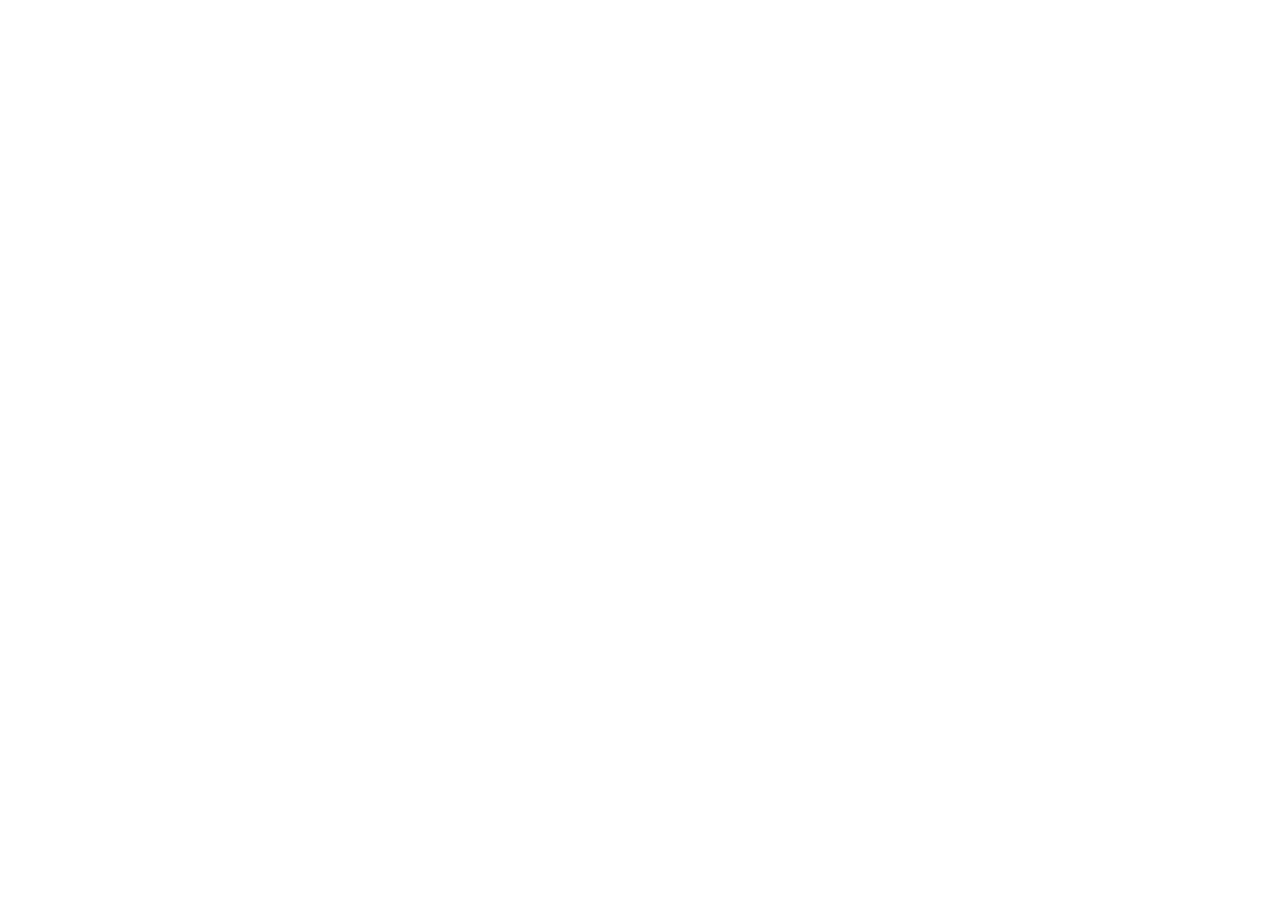
==== index.html @ 6f478140 "initial commit" ====
<!DOCTYPE html>
<html lang="en">
<head>
  <!-- Required meta tags -->
  <meta charset="UTF-8">
  <meta name="viewport" content="width=device-width, initial-scale=1">
  <meta name="description" content="Jane Doe – A professional customer service specialist with proven experience in customer satisfaction, CRM systems, and multi-channel support.">
  <meta name="keywords" content="Customer Service, Support Specialist, CRM, Zendesk, Communication, Soft Skills, Contact, Resume">
  <meta name="author" content="Jane Doe">

  <!-- Title -->
  <title>Jane Doe – Customer Service Professional</title>

  <!-- Bootstrap CSS -->
  <link href="https://cdn.jsdelivr.net/npm/bootstrap@5.3.3/dist/css/bootstrap.min.css" rel="stylesheet">

  <!-- Google Fonts -->
  <link href="https://fonts.googleapis.com/css2?family=Inter:wght@400;600;700&family=Roboto:wght@300;400;500&display=swap" rel="stylesheet">

  <!-- Favicon (optional) -->
  <link rel="icon" type="image/png" href="favicon.png">

  <!-- Custom CSS (optional) -->
  <style>
    body {
      font-family: 'Inter', 'Roboto', sans-serif;
    }
  </style>
</head>
<body>

  <!-- Header/Navbar -->
  <header id="home"></header>

  <!-- About Me -->
  <section id="about"></section>

  <!-- Skills -->
  <section id="skills"></section>

  <!-- Experience -->
  <section id="experience"></section>

  <!-- Testimonials -->
  <section id="testimonials"></section>

  <!-- Resume / Portfolio -->
  <section id="portfolio"></section>

  <!-- Contact -->
  <section id="contact"></section>

  <!-- Footer -->
  <footer></footer>

  <!-- Bootstrap JS (optional but useful for components like modals) -->
  <script src="https://cdn.jsdelivr.net/npm/bootstrap@5.3.3/dist/js/bootstrap.bundle.min.js"></script>

</body>
</html>
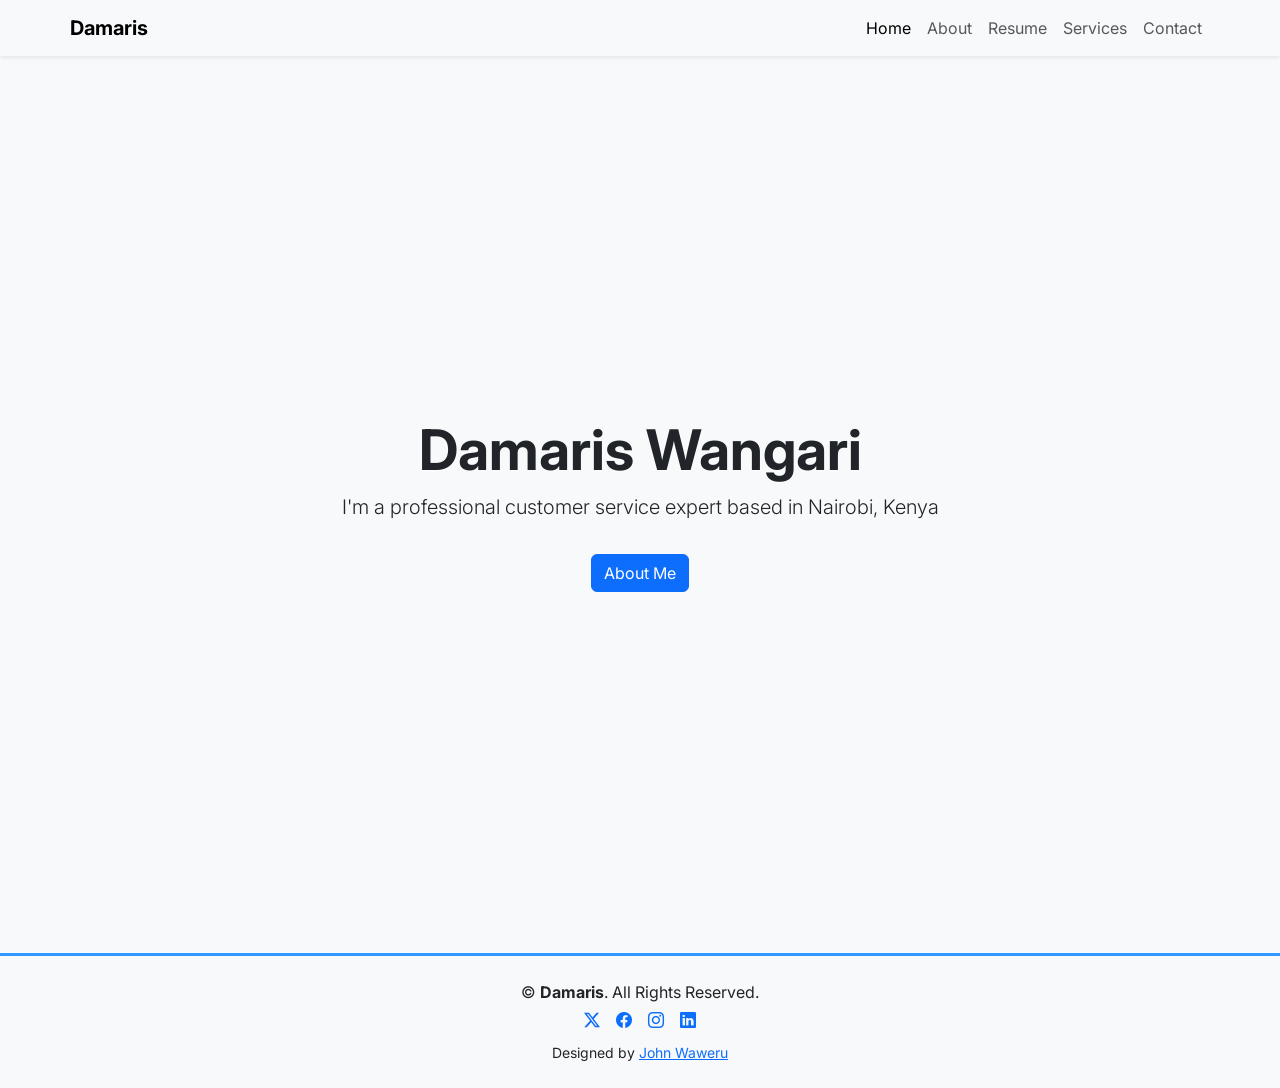
==== commit d9ec32f1: "linked to my site" ====
--- a/index.html
+++ b/index.html
@@ -1,60 +1,89 @@
 <!DOCTYPE html>
 <html lang="en">
 <head>
-  <!-- Required meta tags -->
-  <meta charset="UTF-8">
-  <meta name="viewport" content="width=device-width, initial-scale=1">
-  <meta name="description" content="Jane Doe – A professional customer service specialist with proven experience in customer satisfaction, CRM systems, and multi-channel support.">
-  <meta name="keywords" content="Customer Service, Support Specialist, CRM, Zendesk, Communication, Soft Skills, Contact, Resume">
-  <meta name="author" content="Jane Doe">
 
-  <!-- Title -->
-  <title>Jane Doe – Customer Service Professional</title>
+  <meta charset="UTF-8" />
+  <meta name="viewport" content="width=device-width, initial-scale=1" />
+  <meta name="description" content="Damaris Wangari – Customer Service Professional Portfolio Website" />
+  <meta name="keywords" content="Customer Service, Resume, Portfolio, Contact" />
+  <meta name="author" content="Damaris Wangari" />
+  <meta property="og:title" content="Damaris Wangari" />
+  <meta property="og:description" content="Customer Service Professional Portfolio Website." />
+  <meta property="og:image" content="assets/image/name.jpg" />
+  <meta property="og:type" content="website" />
+
+  <title>Damaris Wangari – Customer Service Professional</title>
 
   <!-- Bootstrap CSS -->
-  <link href="https://cdn.jsdelivr.net/npm/bootstrap@5.3.3/dist/css/bootstrap.min.css" rel="stylesheet">
+  <link href="https://cdn.jsdelivr.net/npm/bootstrap@5.3.3/dist/css/bootstrap.min.css" rel="stylesheet" />
+  <!-- Bootstrap Icons -->
+  <link href="https://cdn.jsdelivr.net/npm/bootstrap-icons@1.10.5/font/bootstrap-icons.css" rel="stylesheet" />
+  <!-- Google Fonts -->
+  <link href="https://fonts.googleapis.com/css2?family=Inter:wght@400;600;700&family=Roboto:wght@300;400;500&display=swap" rel="stylesheet" />
 
-  <!-- Google Fonts -->
-  <link href="https://fonts.googleapis.com/css2?family=Inter:wght@400;600;700&family=Roboto:wght@300;400;500&display=swap" rel="stylesheet">
+  <!-- CSS-->
+  <link href="assets/css/main.css" rel="stylesheet" />
 
-  <!-- Favicon (optional) -->
-  <link rel="icon" type="image/png" href="favicon.png">
-
-  <!-- Custom CSS (optional) -->
-  <style>
-    body {
-      font-family: 'Inter', 'Roboto', sans-serif;
-    }
-  </style>
 </head>
 <body>
 
-  <!-- Header/Navbar -->
-  <header id="home"></header>
+  <!-- Header -->
+  <header class="sticky-top bg-light shadow-sm">
+    <nav class="navbar navbar-expand-lg container">
+      <a class="navbar-brand fw-bold" href="#">Damaris</a>
+      <button class="navbar-toggler" type="button" data-bs-toggle="collapse" data-bs-target="#navbarNav">
+        <span class="navbar-toggler-icon"></span>
+      </button>
+      <div class="collapse navbar-collapse justify-content-end" id="navbarNav">
+        <ul class="navbar-nav">
+          <li class="nav-item"><a class="nav-link active" href="#">Home</a></li>
+          <li class="nav-item"><a class="nav-link" href="about.html">About</a></li>
+          <li class="nav-item"><a class="nav-link" href="resume.html">Resume</a></li>
+          <li class="nav-item"><a class="nav-link" href="services.html">Services</a></li>
+          </li><li class="nav-item"><a class="nav-link" href="contact.html">Contact</a></li>
+        </ul>
+      </div>
+    </nav>
+  </header>
 
-  <!-- About Me -->
-  <section id="about"></section>
-
-  <!-- Skills -->
-  <section id="skills"></section>
-
-  <!-- Experience -->
-  <section id="experience"></section>
-
-  <!-- Testimonials -->
-  <section id="testimonials"></section>
-
-  <!-- Resume / Portfolio -->
-  <section id="portfolio"></section>
-
-  <!-- Contact -->
-  <section id="contact"></section>
+  <!-- Hero Section -->
+  <section class="hero">
+    <div class="container">
+      <h1 class="display-4 fw-bold floating-text">Damaris Wangari</h1>
+      <p class="lead floating-text">I'm a professional customer service expert based in Nairobi, Kenya</p>
+      <a href="about.html" class="btn btn-primary mt-3 floating-text">About Me</a>
+    </div>
+  </section>
 
   <!-- Footer -->
-  <footer></footer>
+  <footer class="bg-light py-4 text-center">
+    <div class="container">
+      <p class="mb-1">© <strong>Damaris</strong>. All Rights Reserved.</p>
+      <div class="d-flex justify-content-center gap-3 mb-2">
+        <a href="#" class="twitter"><i class="bi bi-twitter-x"></i></a>
+        <a href="#" class="facebook"><i class="bi bi-facebook"></i></a>
+        <a href="#" class="instagram"><i class="bi bi-instagram"></i></a>
+        <a href="#" class="linkedin"><i class="bi bi-linkedin"></i></a>
+      </div>
+      <small>Designed by <a href="https://john-waweru.github.io/">John Waweru</a></small>
+    </div>
+  </footer>
 
-  <!-- Bootstrap JS (optional but useful for components like modals) -->
+  <!-- Scroll to top -->
+  <div class="scroll-top d-none d-flex" id="scrollTop"><i class="bi bi-arrow-up-short"></i></div>
+
+  <!-- Bootstrap JS -->
   <script src="https://cdn.jsdelivr.net/npm/bootstrap@5.3.3/dist/js/bootstrap.bundle.min.js"></script>
 
+  <!-- Scroll-to-top toggle -->
+  <script>
+    const scrollTopBtn = document.getElementById('scrollTop');
+    window.addEventListener('scroll', () => {
+      scrollTopBtn.style.display = window.scrollY > 100 ? 'flex' : 'none';
+    });
+    scrollTopBtn.addEventListener('click', () => {
+      window.scrollTo({ top: 0, behavior: 'smooth' });
+    });
+  </script>
 </body>
 </html>
--- a/assets/css/main.css
+++ b/assets/css/main.css
@@ -0,0 +1,181 @@
+body {
+    font-family: 'Inter','Roboto', sans-serif;
+    background-color: #f8f9fa;
+  }
+
+.row{
+  padding: 5px;
+}
+.hero {
+  background: url('https://d3njjcbhbojbot.cloudfront.net/api/utilities/v1/imageproxy/https://images.ctfassets.net/wp1lcwdav1p1/5PbtVEidv28K3XNOywzVj3/fedb6ac03469ce4de8720bc0995df898/GettyImages-1620440886.jpg?w=1500&h=680&q=60&fit=fill&f=faces&fm=jpg&fl=progressive&auto=format%2Ccompress&dpr=1&w=1000') center center / cover no-repeat;
+  height: 100vh;
+  display: flex;
+  align-items: center;
+  justify-content: center;
+  text-align: center;
+  border-bottom: #3198ff solid 3px;
+}
+.hero h1,
+.hero p {
+  color: #212529;
+  text-shadow: 0 1px 2px rgba(255, 255, 255, 0.7);
+}
+.scroll-top {
+  position: fixed;
+  bottom: 20px;
+  right: 15px;
+  background: #007bff;
+  color: #fff;
+  width: 40px;
+  height: 40px;
+  border-radius: 50%;
+  display: none;
+  z-index: 9999;
+  align-items: center;
+  justify-content: center;
+}
+.scroll-top:hover {
+  background: #0056b3;
+}
+
+
+.floating-text {
+    opacity: 0;
+    transform: translateY(30px);
+    animation: floatUp 1.5s ease-out forwards, floatLoop 3s ease-in-out infinite 1.5s;
+  }
+  
+  @keyframes floatUp {
+    to {
+      opacity: 1;
+      transform: translateY(0);
+    }
+  }
+  
+  @keyframes floatLoop {
+    0%, 100% {
+      transform: translateY(0);
+    }
+    50% {
+      transform: translateY(-10px);
+    }
+  }
+ 
+  .section-title {
+    position: relative;
+    font-weight: 700;
+    font-size: 2.5rem;
+  }
+  .section-title::after {
+    content: "";
+    display: block;
+    width: 60px;
+    height: 4px;
+    background: #0d6efd;
+    margin: 8px auto 20px;
+    border-radius: 3px;
+  }
+  .resume-item {
+    position: relative;
+    padding-left: 40px;
+    margin-bottom: 30px;
+  }
+  .resume-item::before {
+    content: "";
+    position: absolute;
+    left: 0;
+    top: 5px;
+    width: 14px;
+    height: 14px;
+    background: #0d6efd;
+    border-radius: 50%;
+    animation: pulse 1.8s infinite;
+    z-index: 2;
+  }
+  .resume-item::after {
+    content: "";
+    position: absolute;
+    left: 6px;
+    top: 22px;
+    width: 2px;
+    height: calc(100% - 22px);
+    background-color: #dee2e6;
+    z-index: 1;
+  }
+  @keyframes pulse {
+    0% { transform: scale(1); opacity: 1; }
+    50% { transform: scale(1.5); opacity: 0.5; }
+    100% { transform: scale(1); opacity: 1; }
+  }
+  .resume-columns {
+    display: flex;
+    flex-wrap: wrap;
+    gap: 2rem;
+  }
+  .resume-column {
+    flex: 1;
+    min-width: 300px;
+  }
+    .service-card {
+      transition: transform 0.3s ease;
+    } 
+    .service-card:hover {
+      transform: scale(1.03);
+    }
+
+    .section-title {
+      position: relative;
+      font-weight: 700;
+      font-size: 2.5rem;
+    }
+    .section-title::after {
+      content: "";
+      display: block;
+      width: 60px;
+      height: 4px;
+      background: #0d6efd;
+      margin: 8px auto 20px;
+      border-radius: 3px;
+    }
+    .resume-item {
+      position: relative;
+      padding-left: 40px;
+      margin-bottom: 30px;
+    }
+    .resume-item::before {
+      content: "";
+      position: absolute;
+      left: 0;
+      top: 5px;
+      width: 14px;
+      height: 14px;
+      background: #0d6efd;
+      border-radius: 50%;
+      animation: pulse 1.8s infinite;
+      z-index: 2;
+    }
+    .resume-item::after {
+      content: "";
+      position: absolute;
+      left: 6px;
+      top: 22px;
+      width: 2px;
+      height: calc(100% - 22px);
+      background-color: #dee2e6;
+      z-index: 1;
+    }
+    @keyframes pulse {
+      0% { transform: scale(1); opacity: 1; }
+      50% { transform: scale(1.5); opacity: 0.5; }
+      100% { transform: scale(1); opacity: 1; }
+    }
+    .resume-columns {
+      display: flex;
+      flex-wrap: wrap;
+      gap: 2rem;
+    }
+    .resume-column {
+      flex: 1;
+      min-width: 300px;
+    }
+    
